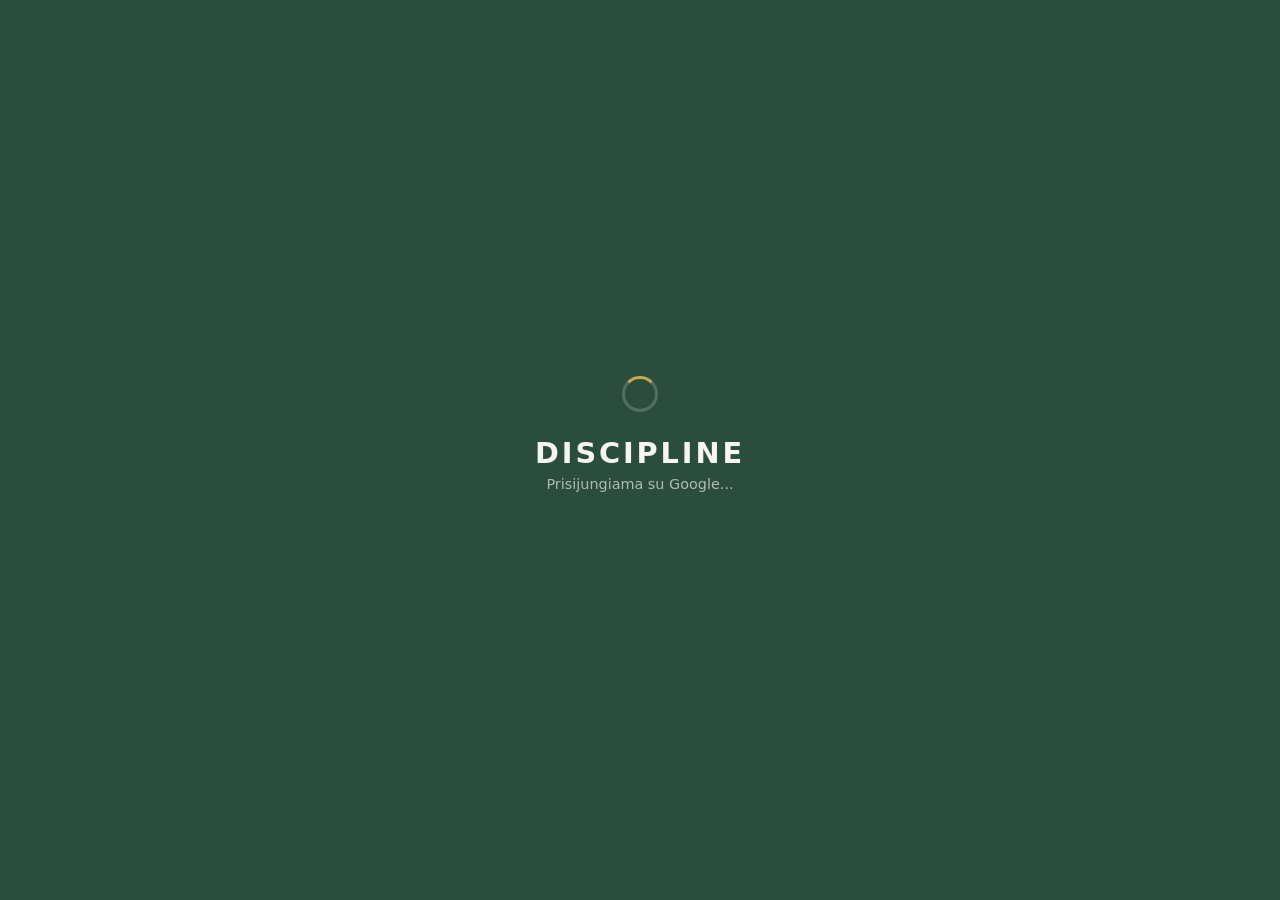
==== android-auth.html @ 409c9284 "feat: Chrome Custom Tab auth v1.3.0 — GIS via registered origin Replace WebView with Chrome Custom T" ====
<!DOCTYPE html>
<html>
<head>
<meta charset="UTF-8">
<meta name="viewport" content="width=device-width, initial-scale=1.0">
<title>Prisijungimas</title>
<style>
* { box-sizing: border-box; margin: 0; padding: 0; }
body { background: #2B4D3F; color: #F7F5F2; font-family: system-ui, sans-serif;
       display: flex; align-items: center; justify-content: center;
       min-height: 100vh; text-align: center; padding: 2rem; }
.card { max-width: 320px; width: 100%; }
h1 { font-size: 1.8rem; margin-bottom: 0.4rem; letter-spacing: 0.1em; }
p { opacity: 0.65; font-size: 0.9rem; margin-bottom: 2rem; }
.spinner { width: 36px; height: 36px; border: 3px solid rgba(247,245,242,0.2);
           border-top-color: #C8A84B; border-radius: 50%;
           animation: spin 0.8s linear infinite; margin: 0 auto 1.5rem; }
@keyframes spin { to { transform: rotate(360deg); } }
.err { color: #ff6b6b; font-size: 0.85rem; margin-top: 1rem; display: none; }
</style>
</head>
<body>
<div class="card">
  <div class="spinner" id="sp"></div>
  <h1>DISCIPLINE</h1>
  <p>Prisijungiama su Google...</p>
  <div class="err" id="err"></div>
</div>
<script src="https://accounts.google.com/gsi/client" async></script>
<script>
const CLIENT_ID = '459795919837-qpkjb0f9js1jbr7lq5r2je9h6t0cbgj5.apps.googleusercontent.com';
const SCOPE = 'https://www.googleapis.com/auth/spreadsheets';

function done(token, exp) {
  window.location.href = 'lt.discipline.app://token?access_token='
    + encodeURIComponent(token) + '&expires_in=' + (exp || 3600);
}
function fail(e) {
  document.getElementById('sp').style.display = 'none';
  const el = document.getElementById('err');
  el.textContent = 'Klaida: ' + e;
  el.style.display = 'block';
}

function start() {
  google.accounts.oauth2.initTokenClient({
    client_id: CLIENT_ID,
    scope: SCOPE,
    callback: (r) => r.error ? fail(r.error) : done(r.access_token, r.expires_in)
  }).requestAccessToken({ prompt: 'consent' });
}

function wait(n) {
  if (window.google?.accounts?.oauth2) { start(); return; }
  if (n > 0) setTimeout(() => wait(n - 1), 400);
  else fail('GIS nepavyko užkrauti');
}
wait(40);
</script>
</body>
</html>
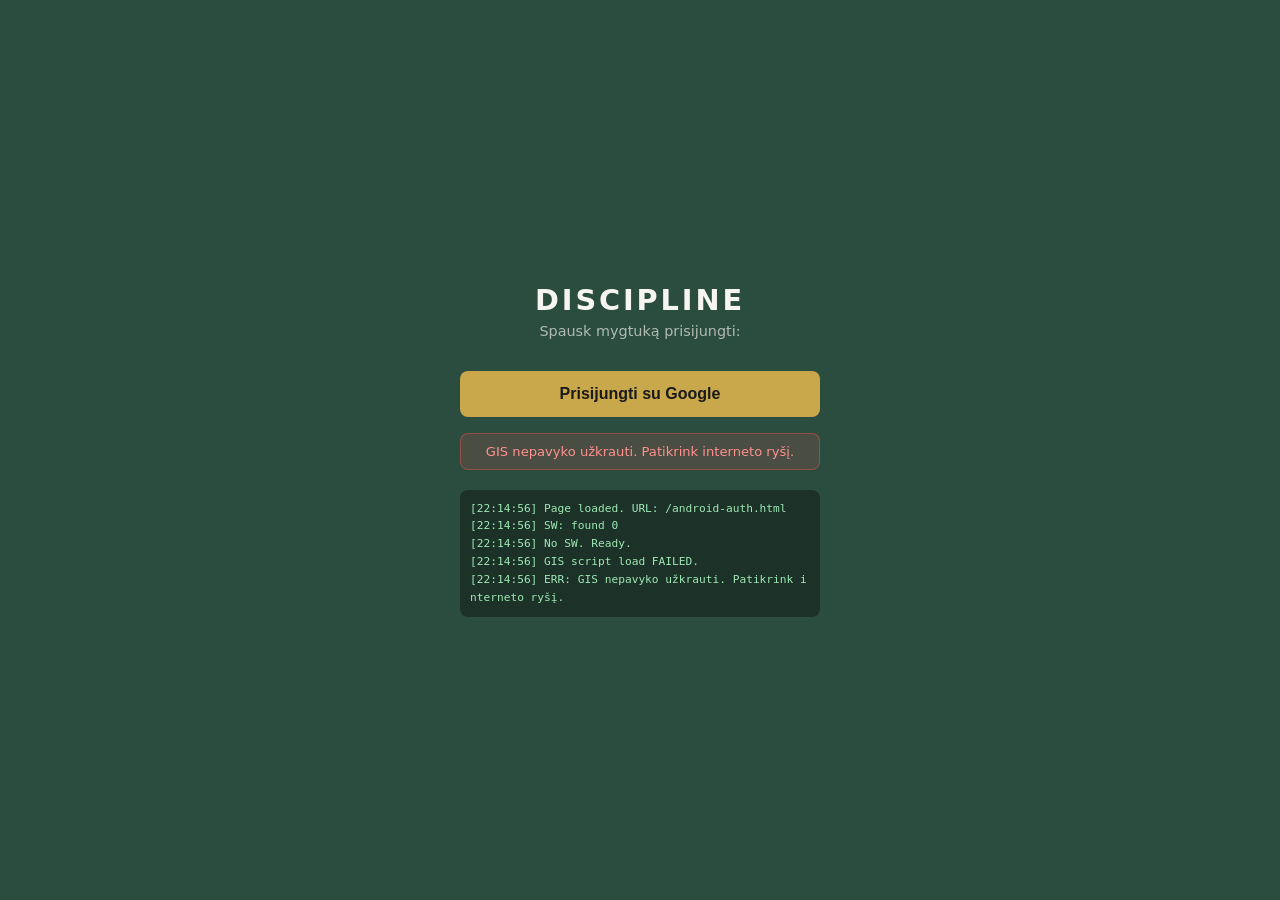
==== commit 32e2adb8: "v1.25.0: android-auth.html debug log + show button immediately Replace silent-auth-first flow with: " ====
--- a/android-auth.html
+++ b/android-auth.html
@@ -9,53 +9,132 @@
 body { background: #2B4D3F; color: #F7F5F2; font-family: system-ui, sans-serif;
        display: flex; align-items: center; justify-content: center;
        min-height: 100vh; text-align: center; padding: 2rem; }
-.card { max-width: 320px; width: 100%; }
+.card { max-width: 360px; width: 100%; }
 h1 { font-size: 1.8rem; margin-bottom: 0.4rem; letter-spacing: 0.1em; }
-p { opacity: 0.65; font-size: 0.9rem; margin-bottom: 2rem; }
-.spinner { width: 36px; height: 36px; border: 3px solid rgba(247,245,242,0.2);
-           border-top-color: #C8A84B; border-radius: 50%;
-           animation: spin 0.8s linear infinite; margin: 0 auto 1.5rem; }
-@keyframes spin { to { transform: rotate(360deg); } }
-.err { color: #ff6b6b; font-size: 0.85rem; margin-top: 1rem; display: none; }
+p { opacity: 0.65; font-size: 0.9rem; margin-bottom: 1.5rem; }
+.btn { background: #C8A84B; color: #1A1A1A; border: none; border-radius: 8px;
+       padding: 14px 28px; font-size: 1rem; font-weight: bold; cursor: pointer;
+       width: 100%; margin-top: 0.5rem; }
+.btn:disabled { opacity: 0.5; cursor: default; }
+.btn:not(:disabled):active { opacity: 0.85; }
+.err-box { background: rgba(255,80,80,0.15); border: 1px solid rgba(255,80,80,0.4);
+           border-radius: 8px; padding: 10px; margin-top: 1rem; font-size: 0.82rem;
+           color: #ff9090; display: none; }
+.log { background: rgba(0,0,0,0.35); border-radius: 8px; padding: 10px;
+       margin-top: 1.2rem; text-align: left; max-height: 240px; overflow-y: auto; }
+.log pre { font-size: 0.7rem; line-height: 1.6; white-space: pre-wrap; word-break: break-all;
+           color: #9fe8b4; font-family: monospace; }
 </style>
 </head>
 <body>
 <div class="card">
-  <div class="spinner" id="sp"></div>
   <h1>DISCIPLINE</h1>
-  <p>Prisijungiama su Google...</p>
-  <div class="err" id="err"></div>
+  <p id="msg">Spausk mygtuką prisijungti:</p>
+  <button class="btn" id="btn" onclick="requestToken()" disabled>Prisijungti su Google</button>
+  <div class="err-box" id="err"></div>
+  <div class="log"><pre id="logpre"></pre></div>
 </div>
-<script src="https://accounts.google.com/gsi/client" async></script>
 <script>
+var logs = [];
+function addLog(msg) {
+  var t = new Date().toTimeString().slice(0,8);
+  logs.push('[' + t + '] ' + msg);
+  var el = document.getElementById('logpre');
+  if (el) { el.textContent = logs.join('\n'); el.parentElement.scrollTop = el.parentElement.scrollHeight; }
+}
+function showErr(msg) {
+  var el = document.getElementById('err');
+  el.textContent = msg; el.style.display = 'block';
+  addLog('ERR: ' + msg);
+}
+
+addLog('Page loaded. URL: ' + window.location.pathname);
+
+// SW check — unregister any active SW so page loads fresh from network
+if ('serviceWorker' in navigator) {
+  navigator.serviceWorker.getRegistrations().then(function(regs) {
+    addLog('SW: found ' + regs.length);
+    if (regs.length > 0) {
+      addLog('Unregistering SW, reloading...');
+      Promise.all(regs.map(function(r) { return r.unregister(); }))
+        .then(function() { window.location.reload(); });
+    } else {
+      addLog('No SW. Ready.');
+      document.getElementById('btn').disabled = false;
+    }
+  });
+} else {
+  addLog('SW not supported.');
+  document.getElementById('btn').disabled = false;
+}
+</script>
+<script src="https://accounts.google.com/gsi/client" async onload="onGISLoad()" onerror="onGISError()"></script>
+<script>
+var tokenClient = null;
+var gisReady = false;
 const CLIENT_ID = '459795919837-qpkjb0f9js1jbr7lq5r2je9h6t0cbgj5.apps.googleusercontent.com';
 const SCOPE = 'https://www.googleapis.com/auth/spreadsheets';
 
-function done(token, exp) {
-  window.location.href = 'lt.discipline.app://token?access_token='
-    + encodeURIComponent(token) + '&expires_in=' + (exp || 3600);
-}
-function fail(e) {
-  document.getElementById('sp').style.display = 'none';
-  const el = document.getElementById('err');
-  el.textContent = 'Klaida: ' + e;
-  el.style.display = 'block';
+function onGISLoad() {
+  addLog('GIS loaded. Init token client...');
+  try {
+    tokenClient = google.accounts.oauth2.initTokenClient({
+      client_id: CLIENT_ID,
+      scope: SCOPE,
+      callback: function(r) {
+        addLog('GIS cb: error=' + (r.error || 'none') + ' token=' + (r.access_token ? 'OK len=' + r.access_token.length : 'null'));
+        if (r.error) {
+          showErr('Klaida: ' + r.error + (r.error_description ? ' — ' + r.error_description : ''));
+          document.getElementById('btn').disabled = false;
+        } else {
+          done(r.access_token, r.expires_in);
+        }
+      }
+    });
+    gisReady = true;
+    addLog('GIS ready. Button enabled.');
+    document.getElementById('btn').disabled = false;
+  } catch(e) {
+    addLog('GIS init threw: ' + e.message);
+    showErr('GIS init klaida: ' + e.message);
+    document.getElementById('btn').disabled = false;
+  }
 }
 
-function start() {
-  google.accounts.oauth2.initTokenClient({
-    client_id: CLIENT_ID,
-    scope: SCOPE,
-    callback: (r) => r.error ? fail(r.error) : done(r.access_token, r.expires_in)
-  }).requestAccessToken({ prompt: 'consent' });
+function onGISError() {
+  addLog('GIS script load FAILED.');
+  showErr('GIS nepavyko užkrauti. Patikrink interneto ryšį.');
+  document.getElementById('btn').disabled = false;
 }
 
-function wait(n) {
-  if (window.google?.accounts?.oauth2) { start(); return; }
-  if (n > 0) setTimeout(() => wait(n - 1), 400);
-  else fail('GIS nepavyko užkrauti');
+function requestToken() {
+  addLog('Button tapped. gisReady=' + gisReady);
+  if (!gisReady || !tokenClient) {
+    showErr('GIS dar kraunasi, palaukk ir bandyk dar kartą.');
+    return;
+  }
+  document.getElementById('btn').disabled = true;
+  document.getElementById('err').style.display = 'none';
+  addLog('Calling requestAccessToken(select_account)...');
+  try {
+    tokenClient.requestAccessToken({ prompt: 'select_account' });
+  } catch(e) {
+    addLog('requestAccessToken threw: ' + e.message);
+    showErr('Klaida: ' + e.message);
+    document.getElementById('btn').disabled = false;
+  }
 }
-wait(40);
+
+function done(token, exp) {
+  addLog('SUCCESS! Navigating to app...');
+  document.getElementById('msg').textContent = 'Prisijungta!';
+  document.getElementById('btn').style.display = 'none';
+  var url = 'intent://token?access_token=' + encodeURIComponent(token)
+    + '&expires_in=' + (exp || 3600)
+    + '#Intent;scheme=lt.discipline.app;package=lt.discipline.app;S.browser_fallback_url=https%3A%2F%2Fgithubprogramming.github.io%2Fmantas-daily%2F;end';
+  addLog('intent URL: ' + url.slice(0, 100) + '...');
+  setTimeout(function() { window.location.href = url; }, 400);
+}
 </script>
 </body>
 </html>
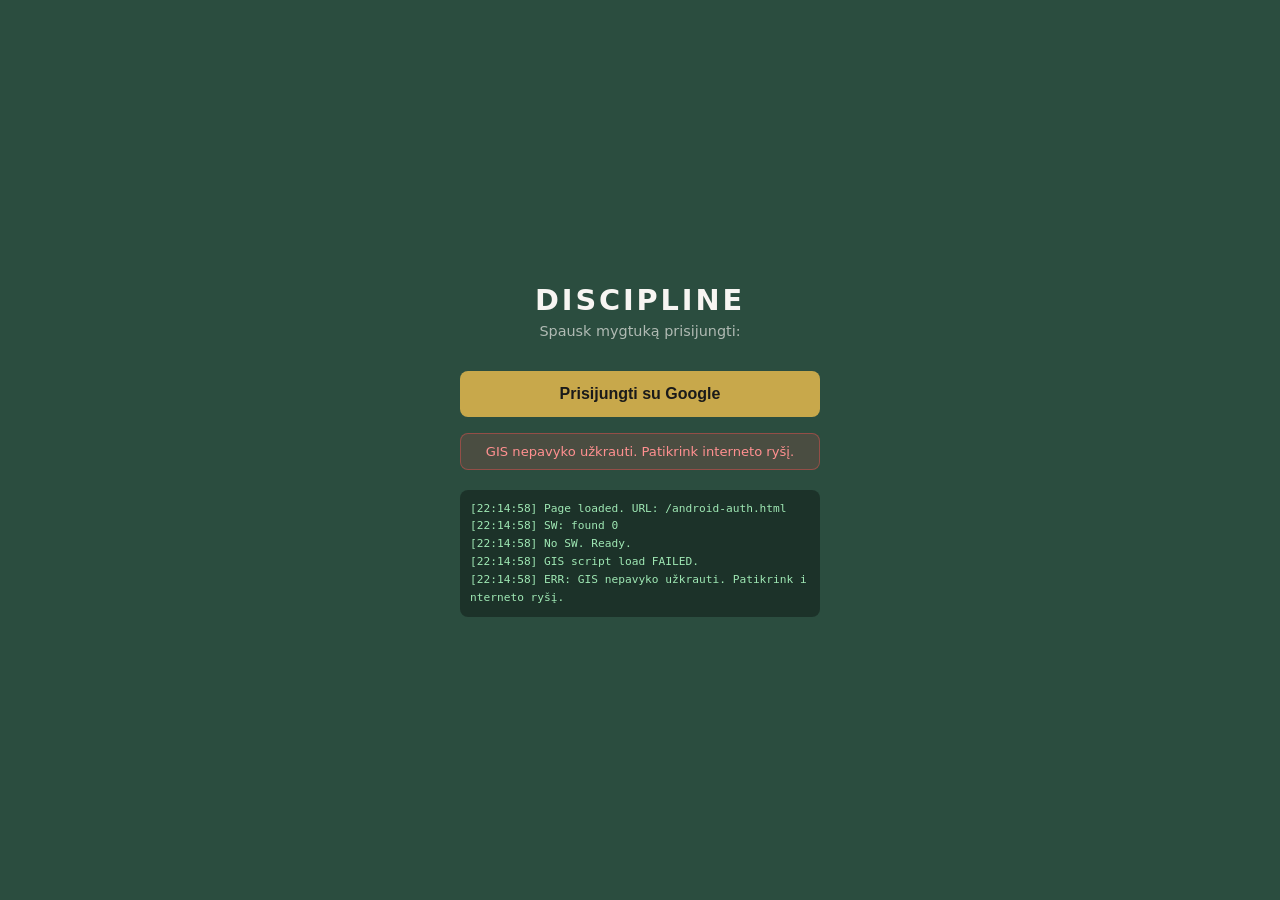
==== commit 753689ab: "fix: update OAuth Client ID to correct Google Cloud Console client Previous CLIENT_ID (459795919837-" ====
--- a/android-auth.html
+++ b/android-auth.html
@@ -72,7 +72,7 @@
 <script>
 var tokenClient = null;
 var gisReady = false;
-const CLIENT_ID = '459795919837-qpkjb0f9js1jbr7lq5r2je9h6t0cbgj5.apps.googleusercontent.com';
+const CLIENT_ID = '483314750432-4h9hc5drbkffadkrichm5ndm5rokmm83.apps.googleusercontent.com';
 const SCOPE = 'https://www.googleapis.com/auth/spreadsheets';
 
 function onGISLoad() {
